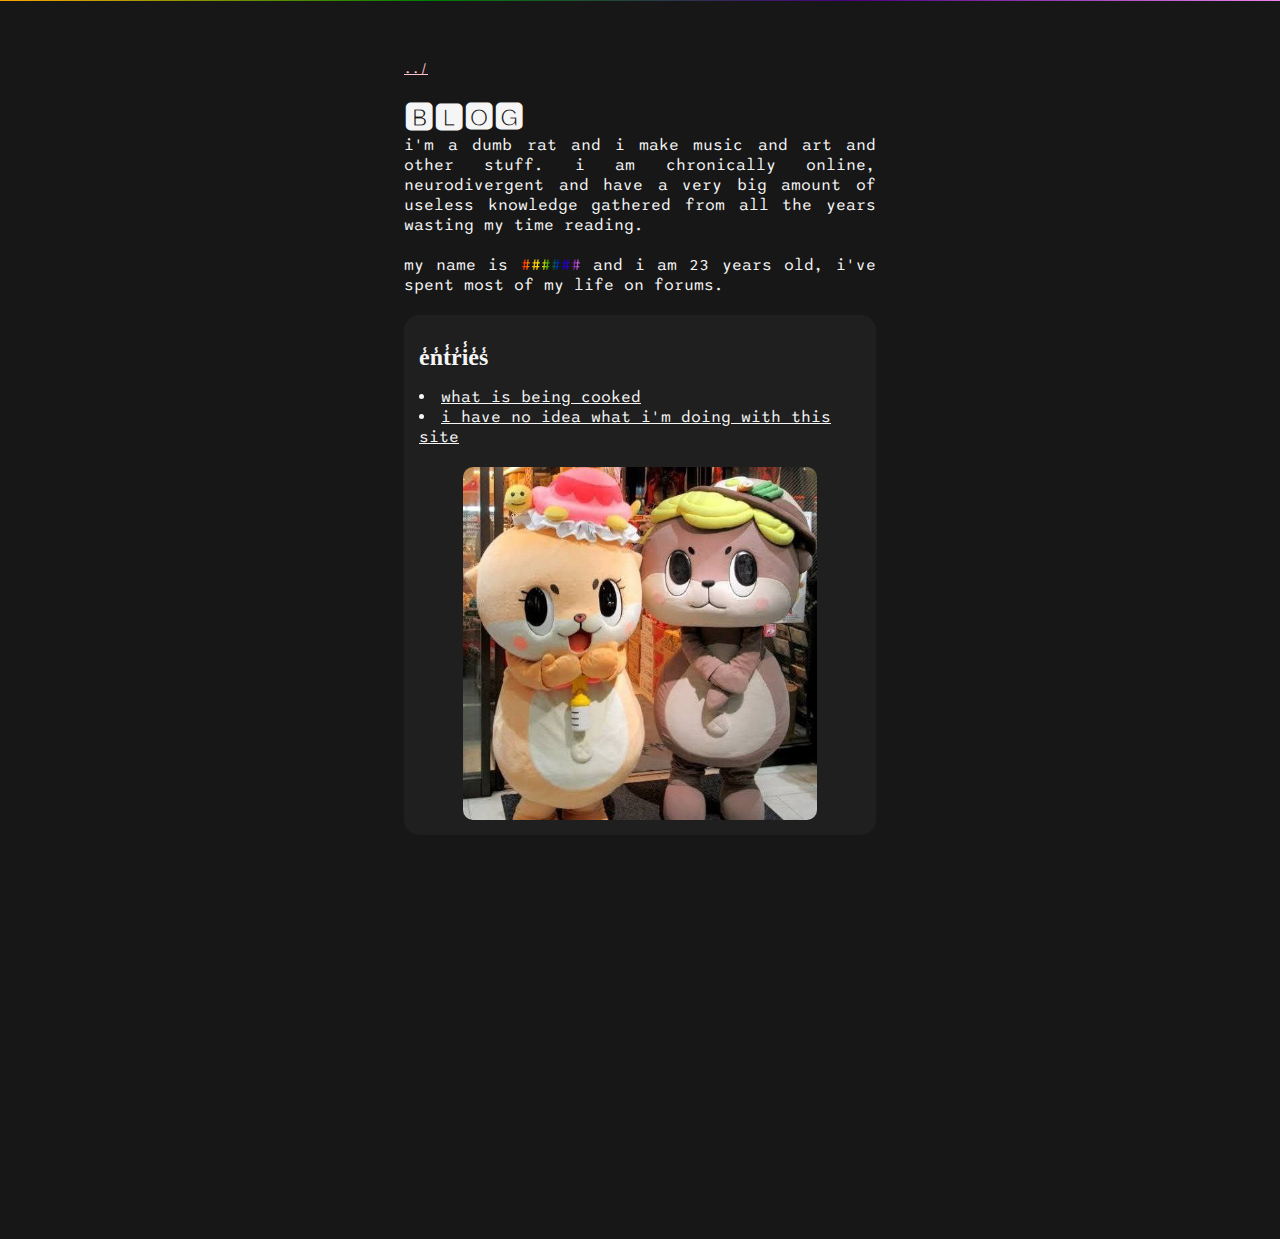
==== blog/index.html @ 02e6d223 "Original source uploaded" ====
<html>
    <head>
        <title>CORE.RAT</title>
        <meta charset="UTF-8"/>
        <meta name="viewport" content="width=device-width, initial-scale=1.0"/>
        <link rel="icon" type="image/x-icon" href="../media/favicon.ico">
        <link rel="stylesheet" type="text/css" href="../css/main.css"/>
        <link rel="stylesheet" type="text/css" href="../css/response.css"/>
        <link rel="stylesheet" type="text/css" href="../css/header.module.css"/>
    </head>
    <body>
        <header>

        </header>
        <main> 
            <div class="container">
                <p><a href=".." class="blogton">../</a></p><br>
                <h1 class="ratcore">🅱🅻🅾🅶</h1>
                <p>I'm a dumb rat and I make music and art and other stuff. I am chronically online, neurodivergent and have a very big amount of useless knowledge gathered from all the years wasting my time reading.<br><br>My name is <span class="rainbow">######</span> and I am 23 years old, I've spent most of my life on forums.</p>
                <br>
                <div class="casque">
                    <div class="casquehead">
                        <h2>E̾n̾t̾r̾i̾e̾s̾</h2>
                    </div>
                    <div class="casquecont">
                        <li><a href="001.html">What is being cooked</a></li>
                        <li><a href="002.html">I have no idea what I'm doing with this site</a></li>
                        <br>
                        <img src="../media/4965321411149279454.jpg" alt="" class="tambor">
                    </div>
                </div>
            </div>
        </main>
    </body>
</html>
---- css/main.css ----
@import url('https://fonts.googleapis.com/css2?family=Nabla&family=Sono:wght@200..800&display=swap');

* {
    margin: 0;
    padding: 0;
    box-sizing: border-box;
    font-family: Sono;
    color: whitesmoke;
    text-transform: lowercase;
}

body {
    background: #171717;
    user-select: none;
}

body p{
    text-align: justify;
}

div.container {
    max-width: 1200px;
    margin: 10%;
    margin-top: 20px;
    padding: 20px;
}

h1, h2, p, ul {
    text-align: left;
}

img.tambor {
    width: 100%;
    height: auto;
    border-radius: 10px;
}

.blogton {
    font-size: 13px;
    color: pink;
}

.blogton:hover {
    font-size: 14px;
}

span.rainbow {
    background-image: linear-gradient(to left, violet, indigo, blue, green, yellow, orange, red);
    -webkit-background-clip: text;
    -webkit-text-fill-color: transparent;
}

div.casque {
    padding: 18 15 15 15px;
    width: 100%;
    height: auto;
    background: #1f1f1f;
    border-radius: 15px;
}

div.casque p,h1,h2,a,li{
    color: b;
}

div.casquehead {
    width: 100%;
    height: auto;
}

div.casquehead h2 {
    padding-top: 10px;
    padding-bottom: 5px;
}

div.casquecont {
    width: 100%;
    height: auto;
    margin-top: 10px;
}
.opensexternally{
    font-size: 13px;
    opacity: 0.4;
    letter-spacing: -1px;
    text-decoration: none;
}
div.mastodon{
  width: 0;
  height: 0;
  }
div.mastodon a{
  visibility: hidden;
}
div.bandcamp iframe{

  box-shadow: 0px 7px 31px -14px rgba(255,255,255,0.24);
  -webkit-box-shadow: 0px 7px 31px -14px rgba(255,255,255,0.24);
  -moz-box-shadow: 0px 7px 31px -14px rgba(255,255,255,0.24);
  animation-name: floating;
  animation-duration: 3s;
  animation-iteration-count: infinite;
  animation-timing-function: ease-in-out;
}
@keyframes floating {
  from { transform: translate(0,  0px); }
  65%  { transform: translate(0, 15px); }
  to   { transform: translate(0, -0px); }    
}
---- css/response.css ----
@media (min-width:500px) {
    img.tambor{
        width: 100%; /* Set a smaller width for larger screens */
        margin: 0 auto; /* Center the image */
        display: block;
    }
    div.container{
        margin: 15%;
        margin-top: 40px;
        padding: 2s0px; 
    }
}

@media (min-width: 600px) {
    img.tambor {
        width: 80%; /* Set a smaller width for larger screens */
        max-width: 800px; /* Optional: limit max width */
        margin: 0 auto; /* Center the image */
        display: block;
    }
    div.container{
        margin: 20%; 
        margin-top: 50px;

    }

}

@media (min-width: 1000px) {
    img.tambor {
        width: 80%; /* Set a smaller width for larger screens */
        max-width: 800px; /* Optional: limit max width */
        margin: 0 auto; /* Center the image */
        display: block;
    }
    div.container{
        margin: 30%;
        margin-top:40px; 
    }
}
---- css/header.module.css ----
header{
    height: 1px;
    width: 100%;
    background-image: linear-gradient(to left, violet, indigo, green, orange);}
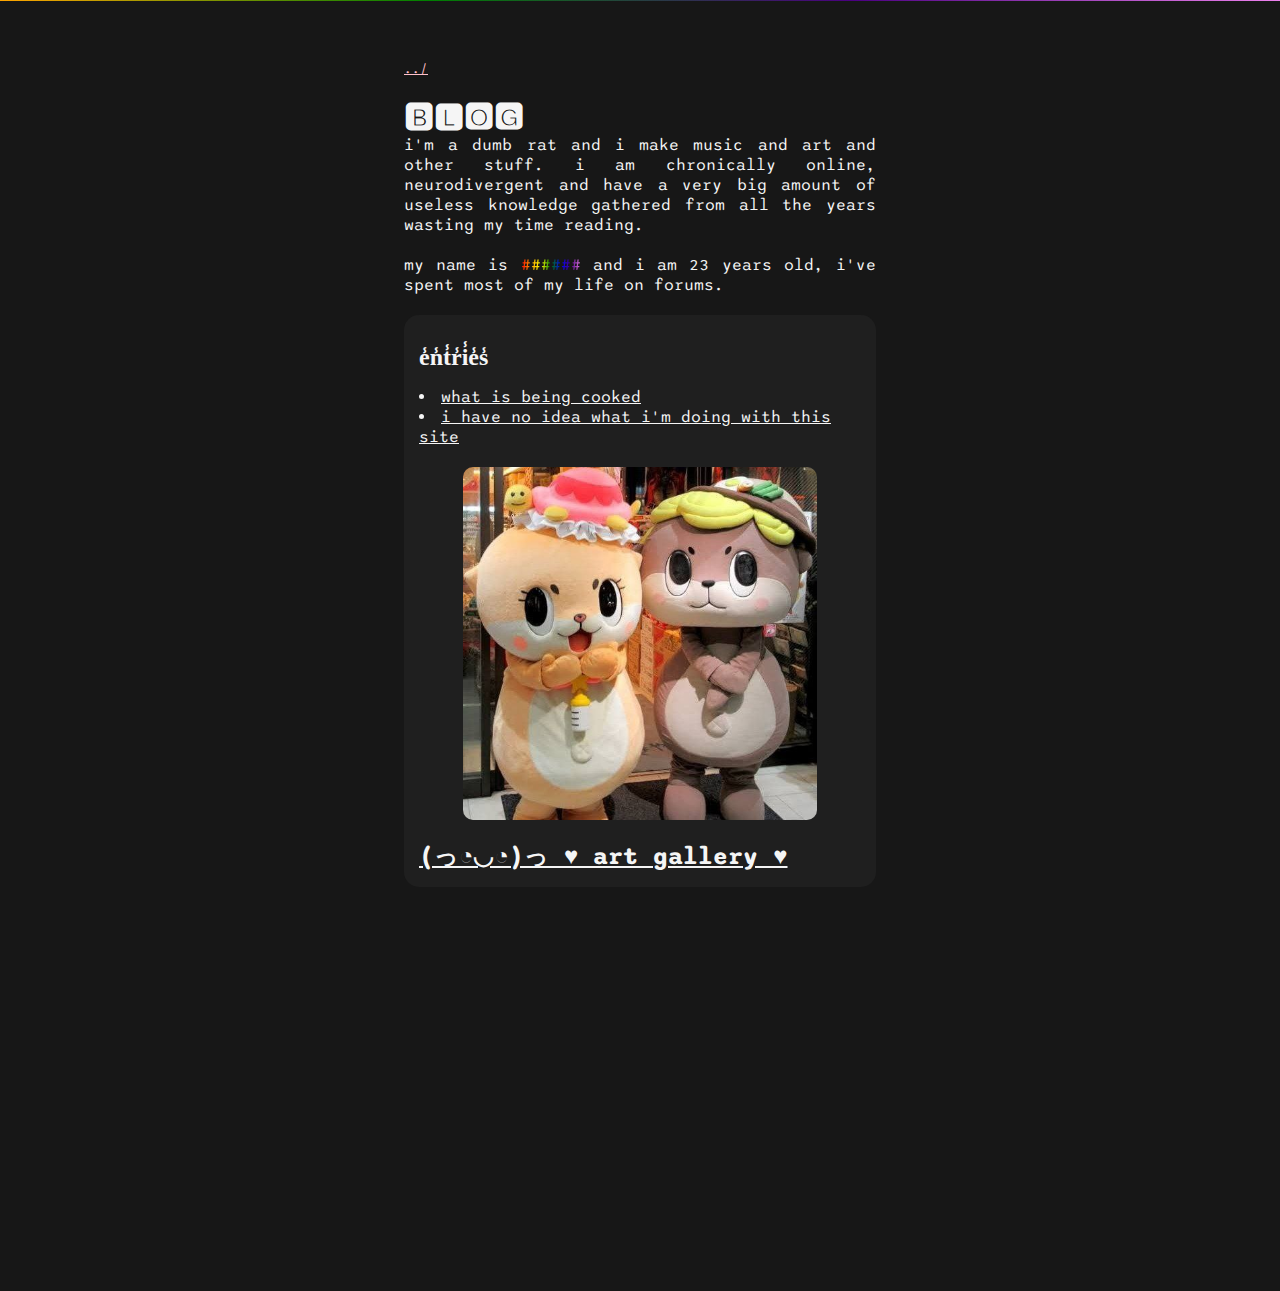
==== commit 3390b990: "updated information and added entries" ====
--- a/blog/index.html
+++ b/blog/index.html
@@ -26,7 +26,8 @@
                         <li><a href="001.html">What is being cooked</a></li>
                         <li><a href="002.html">I have no idea what I'm doing with this site</a></li>
                         <br>
-                        <img src="../media/4965321411149279454.jpg" alt="" class="tambor">
+                        <img src="../media/4965321411149279454.jpg" alt="" class="tambor"> <br>
+                        <h2><a href="artgal/index.html">(っ◔◡◔)っ ♥ art gallery ♥</a></h2>
                     </div>
                 </div>
             </div>
--- a/css/main.css
+++ b/css/main.css
@@ -46,12 +46,13 @@
 
 span.rainbow {
     background-image: linear-gradient(to left, violet, indigo, blue, green, yellow, orange, red);
+    background-clip: text;
     -webkit-background-clip: text;
     -webkit-text-fill-color: transparent;
 }
 
 div.casque {
-    padding: 18 15 15 15px;
+    padding: 18px 15px 15px;
     width: 100%;
     height: auto;
     background: #1f1f1f;
--- a/css/response.css
+++ b/css/response.css
@@ -1,40 +1,40 @@
-@media (min-width:500px) {
-    img.tambor{
-        width: 100%; /* Set a smaller width for larger screens */
-        margin: 0 auto; /* Center the image */
+@media (min-width: 500px) {
+    img.tambor {
+        width: 100%;
+        margin: 0 auto;
         display: block;
     }
-    div.container{
+    div.container {
         margin: 15%;
         margin-top: 40px;
-        padding: 2s0px; 
+        padding: 20px;
     }
 }
 
 @media (min-width: 600px) {
     img.tambor {
-        width: 80%; /* Set a smaller width for larger screens */
-        max-width: 800px; /* Optional: limit max width */
-        margin: 0 auto; /* Center the image */
+        width: 80%;
+        max-width: 800px;
+        margin: 0 auto;
         display: block;
     }
-    div.container{
-        margin: 20%; 
+    div.container {
+        margin: 20%;
         margin-top: 50px;
-
+        padding: 20px;
     }
-
 }
 
 @media (min-width: 1000px) {
     img.tambor {
-        width: 80%; /* Set a smaller width for larger screens */
-        max-width: 800px; /* Optional: limit max width */
-        margin: 0 auto; /* Center the image */
+        width: 80%;
+        max-width: 800px;
+        margin: 0 auto;
         display: block;
     }
-    div.container{
+    div.container {
         margin: 30%;
-        margin-top:40px; 
+        margin-top: 40px;
+        padding: 20px;
     }
 }